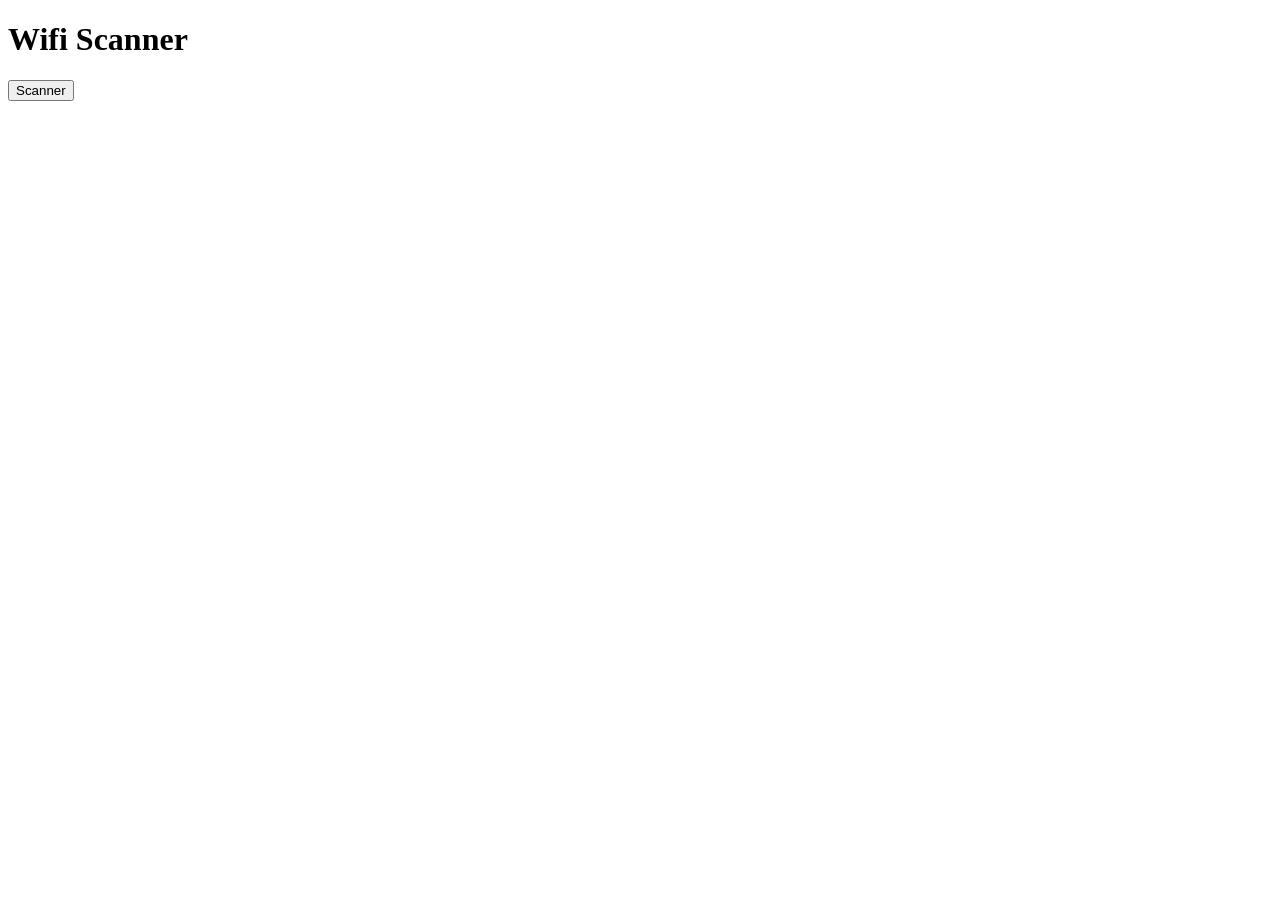
==== data/wifi.html @ 487c80f9 "Initial commit" ====
<!DOCTYPE html>
<html>
<head>
<meta charset="UTF-8">
<title>Wifi Scan</title>
<link rel="stylesheet" href="/app.css">
</head>

<body>

<h1>Wifi Scanner</h1>

<button onclick="scan()">Scanner</button>

<ul id="list"></ul>

<script src="/app.js"></script>

<script>
async function scan(){

  const res = await fetch("/api/wifi");
  const networks = await res.json();

  const list = document.getElementById("list");
  list.innerHTML="";

  networks.forEach(n => {

    const li=document.createElement("li");

    li.innerText =
      n.ssid + " (" + n.rssi + " dBm)";

    list.appendChild(li);

  });
}
</script>

</body>
</html>
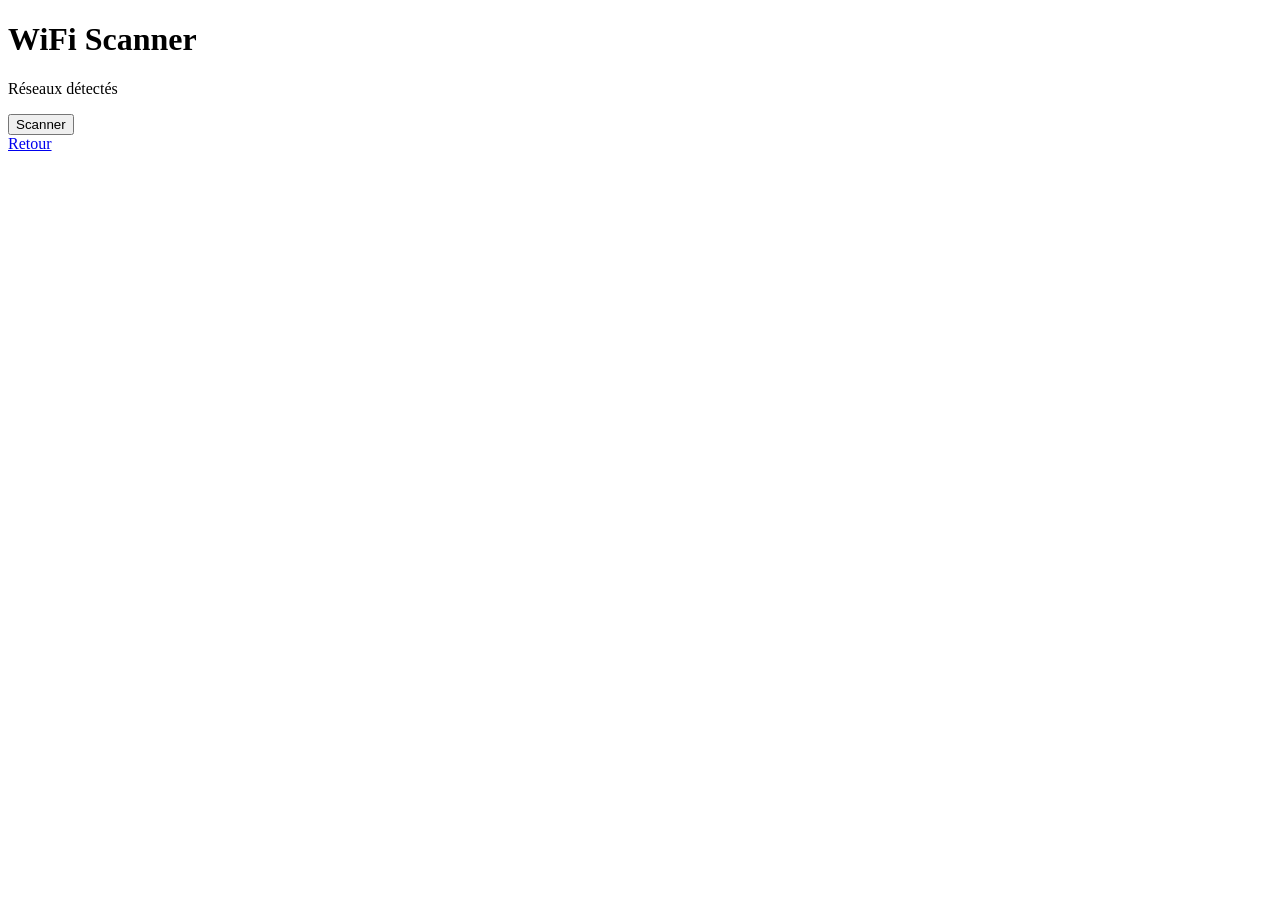
==== commit c6d77b0d: "addTime" ====
--- a/data/wifi.html
+++ b/data/wifi.html
@@ -1,42 +1,37 @@
 <!DOCTYPE html>
-<html>
+<html lang="fr">
+
 <head>
 <meta charset="UTF-8">
-<title>Wifi Scan</title>
+<meta name="viewport" content="width=device-width,initial-scale=1">
+<title>WiFi Scanner</title>
+
 <link rel="stylesheet" href="/app.css">
+
 </head>
 
 <body>
 
-<h1>Wifi Scanner</h1>
+<div class="wrap">
 
-<button onclick="scan()">Scanner</button>
+<div class="card">
 
-<ul id="list"></ul>
+<h1>WiFi Scanner</h1>
+<p class="sub">Réseaux détectés</p>
+
+<button class="btn btn-wifi" onclick="scanWifi()">
+Scanner
+</button>
+
+<div id="wifiList" class="wifi-list"></div>
+
+<a class="btn btn-off" href="/">Retour</a>
+
+</div>
+
+</div>
 
 <script src="/app.js"></script>
 
-<script>
-async function scan(){
-
-  const res = await fetch("/api/wifi");
-  const networks = await res.json();
-
-  const list = document.getElementById("list");
-  list.innerHTML="";
-
-  networks.forEach(n => {
-
-    const li=document.createElement("li");
-
-    li.innerText =
-      n.ssid + " (" + n.rssi + " dBm)";
-
-    list.appendChild(li);
-
-  });
-}
-</script>
-
 </body>
 </html>
